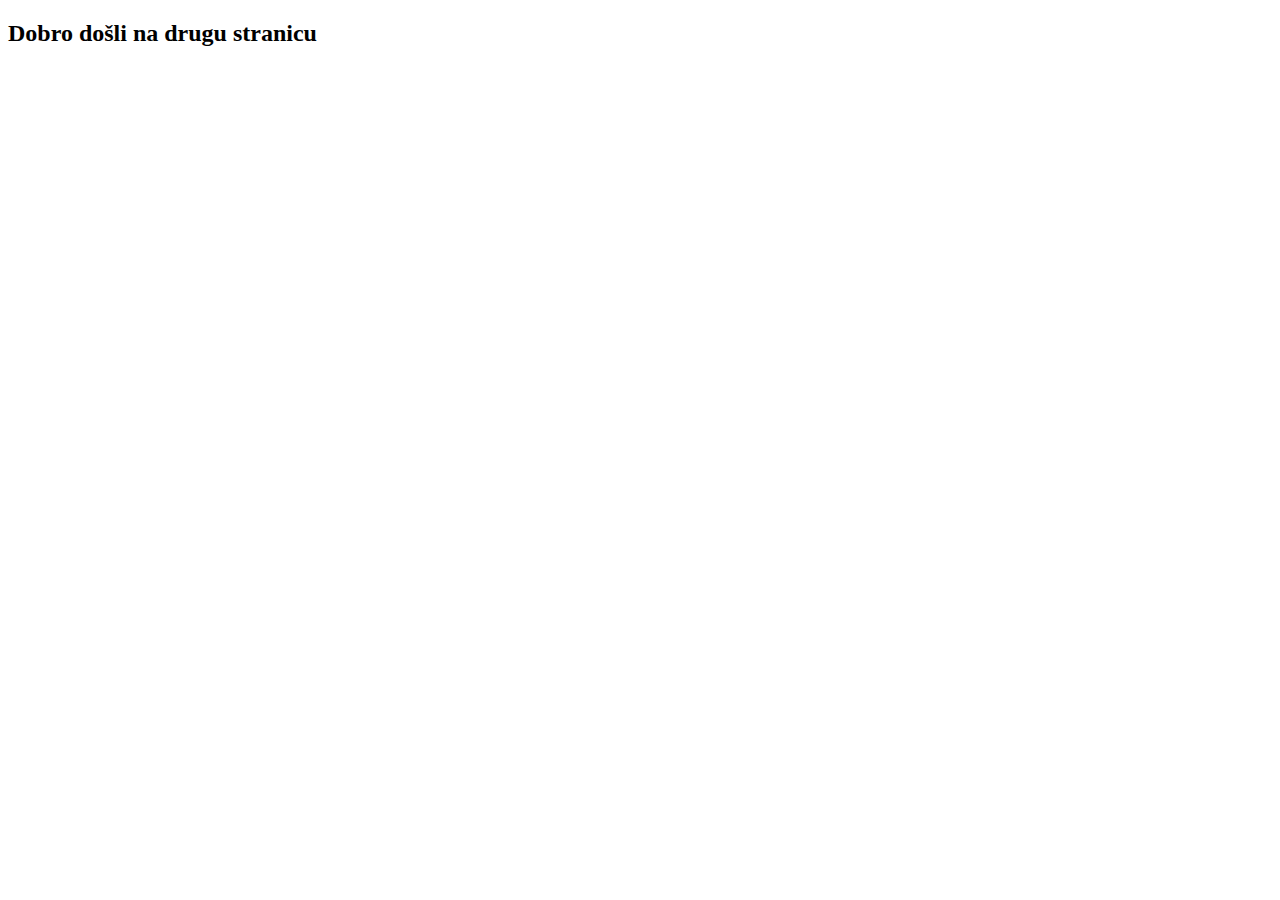
==== druga.html @ 5429d38f "pocetni commit" ====
<!DOCTYPE html>
<html lang="en">
<head>
    <meta charset="UTF-8">
    <meta name="viewport" content="width=device-width, initial-scale=1.0">
    <title>Moja druga stranica</title>
</head>
<body>
    <h2> Dobro došli na drugu stranicu </h2>
</body>
</html>
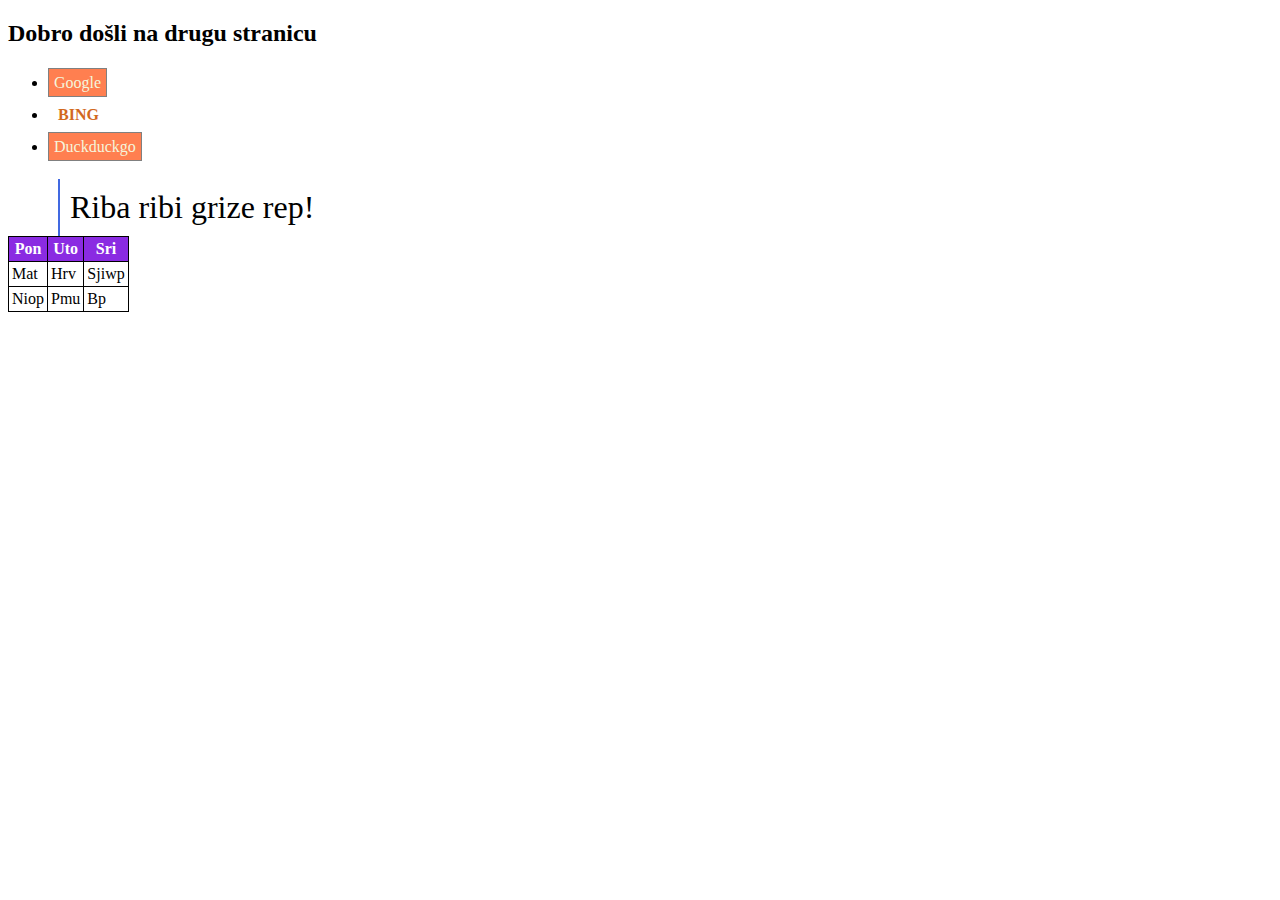
==== commit d9dd01c3: "linkovi i tablice" ====
--- a/druga.html
+++ b/druga.html
@@ -4,8 +4,37 @@
     <meta charset="UTF-8">
     <meta name="viewport" content="width=device-width, initial-scale=1.0">
     <title>Moja druga stranica</title>
+    <link rel="stylesheet" href="stilovi.css"/>
 </head>
 <body>
     <h2> Dobro došli na drugu stranicu </h2>
+
+    <ul>
+        <li><a class="vrsta1" href="www.google.com">Google</a></li>
+        <li><a class="vrsta2" href="www.bing.com">Bing</a></li>
+        <li> <a class="vrsta1" href="www.duckduckgo.com">Duckduckgo</a></li>
+    </ul>
+
+    <div class="uzrecica">
+        Riba ribi grize rep!
+    </div>
+    <table class="moja_tablica">
+        <tr>
+            <th>Pon</th>
+            <th>Uto</th>
+            <th>Sri</th>
+        </tr>
+        <tr>
+            <td>Mat</td>
+            <td>Hrv</td>
+            <td>Sjiwp</td>
+        </tr>
+        <tr>
+            <td>Niop</td>
+            <td>Pmu</td>
+            <td>Bp</td>
+        </tr>
+    </table>
+
 </body>
 </html>--- a/stilovi.css
+++ b/stilovi.css
@@ -0,0 +1,62 @@
+.boja{
+    color:azure;
+    background-color: blueviolet;
+    text-align: center;
+    font-family: 'Courier New', Courier, monospace;
+}
+
+.vrsta1 {
+    background-color: coral;
+    padding: 5px;
+    border: 1px solid gray;
+    color: beige; 
+    text-decoration: none ;
+
+}
+.vrsta1:hover{
+    background-color: crimson;
+}
+
+.vrsta2 {
+    padding: 10px;
+    text-transform: uppercase;
+    text-decoration: none;
+    color: chocolate;
+    font-weight: bold;
+}
+.vrsta2:hover{
+    text-decoration: underline;
+}
+
+a{
+    line-height: 200%;
+}
+
+.uzrecica{
+    font-family: cursive;
+    font-size: xx-large;
+    margin-left: 50px;
+    padding: 10px;
+    border-left: 2px solid royalblue;
+}
+
+.uzrecica:hover{
+    background-color: royalblue;
+    color: azure;
+}
+
+table, th, td {
+    border: 1px solid black;
+    border-collapse: collapse;
+}
+
+th {
+    background-color: blueviolet;
+    color: white;
+    padding: 3px;
+}
+
+td {
+    padding: 3px;
+}
+
